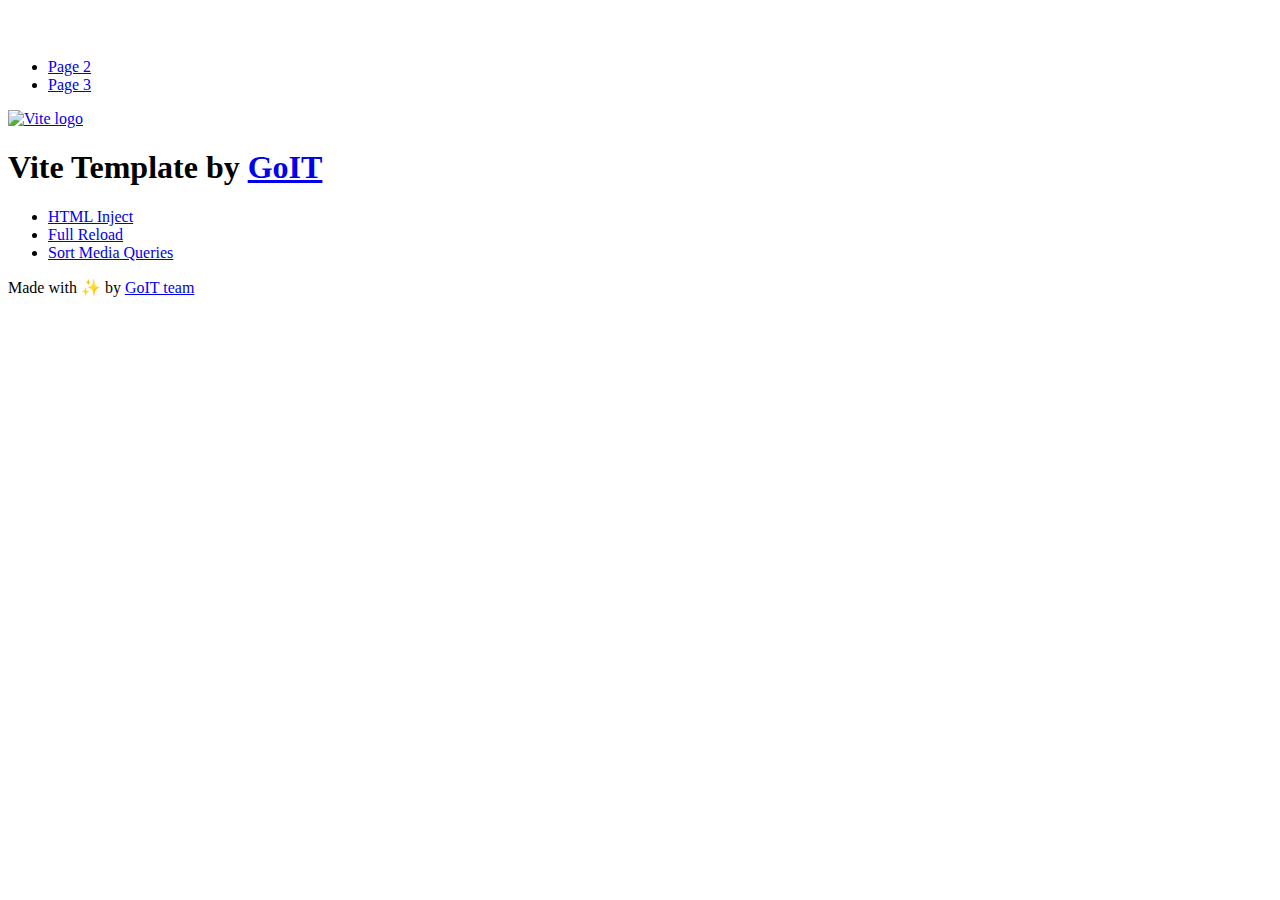
==== index.html @ 27a5d2cd "Deploying to gh-pages from @ Shtyliuk/goit-js-hw-12@f321f753b472a6bd80dbfd1be52873ca7c322662 🚀" ====
<!DOCTYPE html>
<html lang="en">
  <head>
    <meta charset="UTF-8" />
    <link rel="icon" type="image/svg+xml" href="/goit-js-hw-12/favicon.svg" />
    <meta name="viewport" content="width=device-width, initial-scale=1.0" />
    <title>Vanilla App Template</title>
    <script type="module" crossorigin src="/goit-js-hw-12/index.js"></script>
    <link rel="stylesheet" crossorigin href="/goit-js-hw-12/assets/index-DvPDDfy5.css">
  </head>
  <body>
    <header class="header">
  <div class="container">
    <nav class="nav">
      <a class="nav-logo" href="./index.html" aria-label="Site logo">
        <svg class="nav-logo-icon" width="100" height="30">
          <use href="/goit-js-hw-12/assets/sprite-E8vg0sBb.svg#logo"></use>
        </svg>
      </a>
      <ul class="nav-list">
        <li class="nav-item">
          <a class="nav-link {=$highlight-act}" href="./page-2.html">Page 2</a>
        </li>
        <li class="nav-item">
          <a class="nav-link {=$highlight-curr}" href="./page-3.html">Page 3</a>
        </li>
      </ul>
    </nav>
  </div>
</header>


    <main>
      <!-- Loads the specified .html file -->
      <section class="vite-promo">
  <div class="container">
    <div class="vite-promo-thumb">
      <a
        class="vite-promo-link"
        href="https://vitejs.dev/"
        target="_blank"
        rel="noopener noreferrer"
        aria-label="Link to Vite official website"
        title="Vite.js  build tool"
      >
        <!-- Path to images as from index.html file -->
        <img
          class="pic"
          src="/goit-js-hw-12/assets/vite-logo-9o_aqrTe.png"
          alt="Vite logo"
          width="640"
          height="640"
        />
      </a>
    </div>
    <h1 class="main-title">
      <span class="main-title-gradient">Vite</span>
      Template by
      <a
        class="main-title-link"
        href="https://github.com/goitacademy/vanilla-app-template"
        target="_blank"
        rel="noopener noreferrer"
      >
        GoIT
      </a>
    </h1>
  </div>
</section>

      <article class="badges">
  <div class="container">
    <ul class="badges-list">
      <li class="badges-item">
        <a
          class="badges-link"
          href="https://www.npmjs.com/package/vite-plugin-html-inject"
          target="_blank"
          rel="noopener noreferrer"
        >
          HTML Inject
        </a>
      </li>
      <li class="badges-item">
        <a
          class="badges-link"
          href="https://www.npmjs.com/package/vite-plugin-full-reload"
          target="_blank"
          rel="noopener noreferrer"
        >
          Full Reload
        </a>
      </li>
      <li class="badges-item">
        <a
          class="badges-link"
          href="https://www.npmjs.com/package/postcss-sort-media-queries"
          target="_blank"
          rel="noopener noreferrer"
        >
          Sort Media Queries
        </a>
      </li>
    </ul>
  </div>
</article>

    </main>

    <footer class="footer">
  <div class="container">
    <p class="footer-desc">
      Made with ✨ by
      <a
        class="footer-link"
        href="https://goit.global/ua/"
        target="_blank"
        rel="noopener noreferrer"
      >
        GoIT team
      </a>
    </p>
  </div>
</footer>


  </body>
</html>
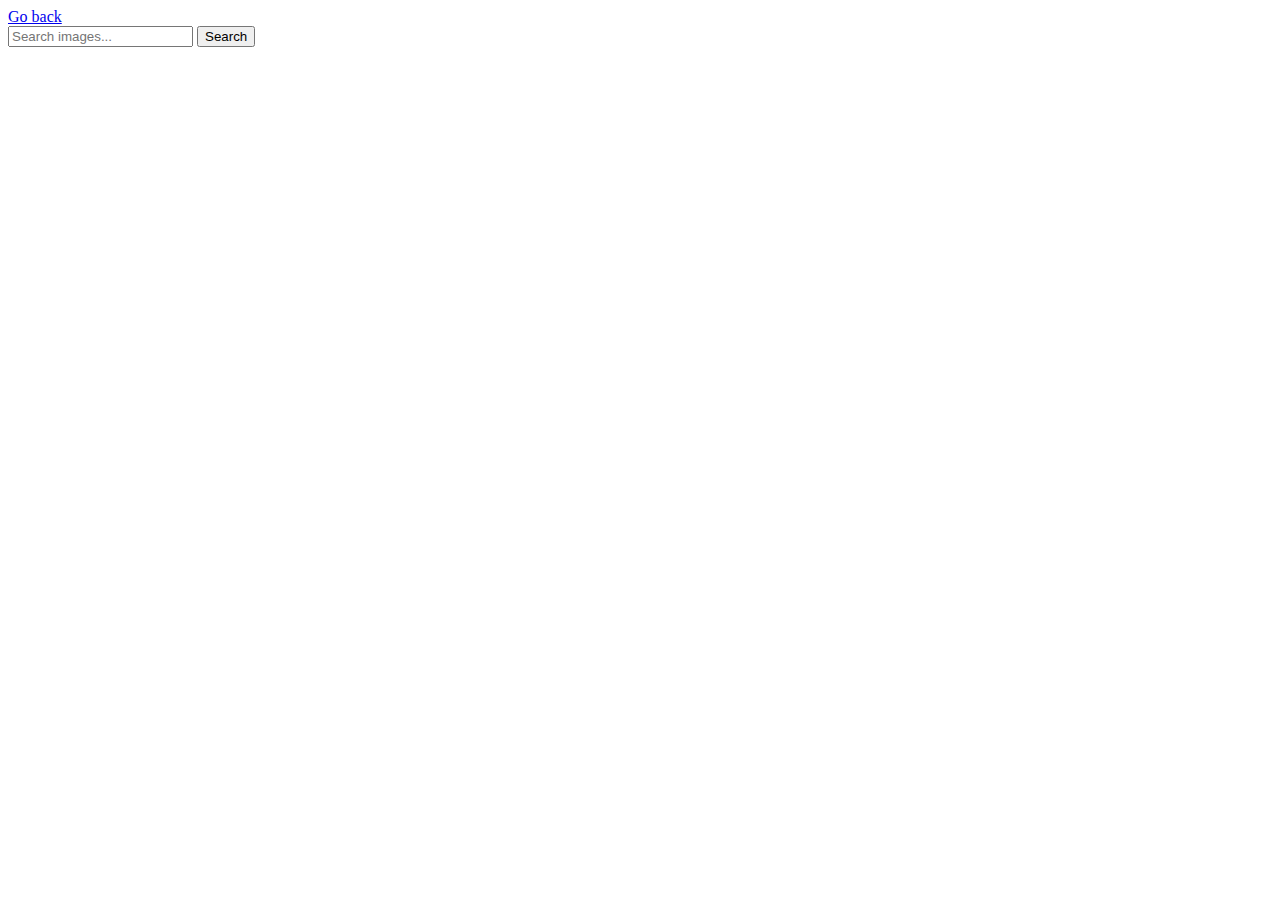
==== commit 664df71a: "Deploying to gh-pages from @ Shtyliuk/goit-js-hw-12@dd16daac268940355c62516ed8293192da9cf391 🚀" ====
--- a/index.html
+++ b/index.html
@@ -2,127 +2,24 @@
 <html lang="en">
   <head>
     <meta charset="UTF-8" />
-    <link rel="icon" type="image/svg+xml" href="/goit-js-hw-12/favicon.svg" />
     <meta name="viewport" content="width=device-width, initial-scale=1.0" />
-    <title>Vanilla App Template</title>
+    <title>Homework12</title>
     <script type="module" crossorigin src="/goit-js-hw-12/index.js"></script>
-    <link rel="stylesheet" crossorigin href="/goit-js-hw-12/assets/index-DvPDDfy5.css">
+    <link rel="modulepreload" crossorigin href="/goit-js-hw-12/assets/vendor-DEZpR2tN.js">
+    <link rel="stylesheet" crossorigin href="/goit-js-hw-12/assets/vendor-DumFYO8Z.css">
+    <link rel="stylesheet" crossorigin href="/goit-js-hw-12/assets/index-BE24Cirx.css">
   </head>
   <body>
-    <header class="header">
-  <div class="container">
-    <nav class="nav">
-      <a class="nav-logo" href="./index.html" aria-label="Site logo">
-        <svg class="nav-logo-icon" width="100" height="30">
-          <use href="/goit-js-hw-12/assets/sprite-E8vg0sBb.svg#logo"></use>
-        </svg>
-      </a>
-      <ul class="nav-list">
-        <li class="nav-item">
-          <a class="nav-link {=$highlight-act}" href="./page-2.html">Page 2</a>
-        </li>
-        <li class="nav-item">
-          <a class="nav-link {=$highlight-curr}" href="./page-3.html">Page 3</a>
-        </li>
-      </ul>
-    </nav>
-  </div>
-</header>
-
-
-    <main>
-      <!-- Loads the specified .html file -->
-      <section class="vite-promo">
-  <div class="container">
-    <div class="vite-promo-thumb">
-      <a
-        class="vite-promo-link"
-        href="https://vitejs.dev/"
-        target="_blank"
-        rel="noopener noreferrer"
-        aria-label="Link to Vite official website"
-        title="Vite.js  build tool"
-      >
-        <!-- Path to images as from index.html file -->
-        <img
-          class="pic"
-          src="/goit-js-hw-12/assets/vite-logo-9o_aqrTe.png"
-          alt="Vite logo"
-          width="640"
-          height="640"
-        />
-      </a>
-    </div>
-    <h1 class="main-title">
-      <span class="main-title-gradient">Vite</span>
-      Template by
-      <a
-        class="main-title-link"
-        href="https://github.com/goitacademy/vanilla-app-template"
-        target="_blank"
-        rel="noopener noreferrer"
-      >
-        GoIT
-      </a>
-    </h1>
-  </div>
-</section>
-
-      <article class="badges">
-  <div class="container">
-    <ul class="badges-list">
-      <li class="badges-item">
-        <a
-          class="badges-link"
-          href="https://www.npmjs.com/package/vite-plugin-html-inject"
-          target="_blank"
-          rel="noopener noreferrer"
-        >
-          HTML Inject
-        </a>
-      </li>
-      <li class="badges-item">
-        <a
-          class="badges-link"
-          href="https://www.npmjs.com/package/vite-plugin-full-reload"
-          target="_blank"
-          rel="noopener noreferrer"
-        >
-          Full Reload
-        </a>
-      </li>
-      <li class="badges-item">
-        <a
-          class="badges-link"
-          href="https://www.npmjs.com/package/postcss-sort-media-queries"
-          target="_blank"
-          rel="noopener noreferrer"
-        >
-          Sort Media Queries
-        </a>
-      </li>
-    </ul>
-  </div>
-</article>
-
-    </main>
-
-    <footer class="footer">
-  <div class="container">
-    <p class="footer-desc">
-      Made with ✨ by
-      <a
-        class="footer-link"
-        href="https://goit.global/ua/"
-        target="_blank"
-        rel="noopener noreferrer"
-      >
-        GoIT team
-      </a>
-    </p>
-  </div>
-</footer>
-
+    <a class="back-link" href="./index.html">Go back</a>
+    <form class="form">
+      <label>
+        <input type="text" name="search-text" placeholder="Search images..." required>
+      </label>
+      <button type="submit">Search</button>
+    </form>
+    
+    <span class="loader" hidden></span>
+    <ul class="gallery"></ul>
 
   </body>
-</html>
+</html>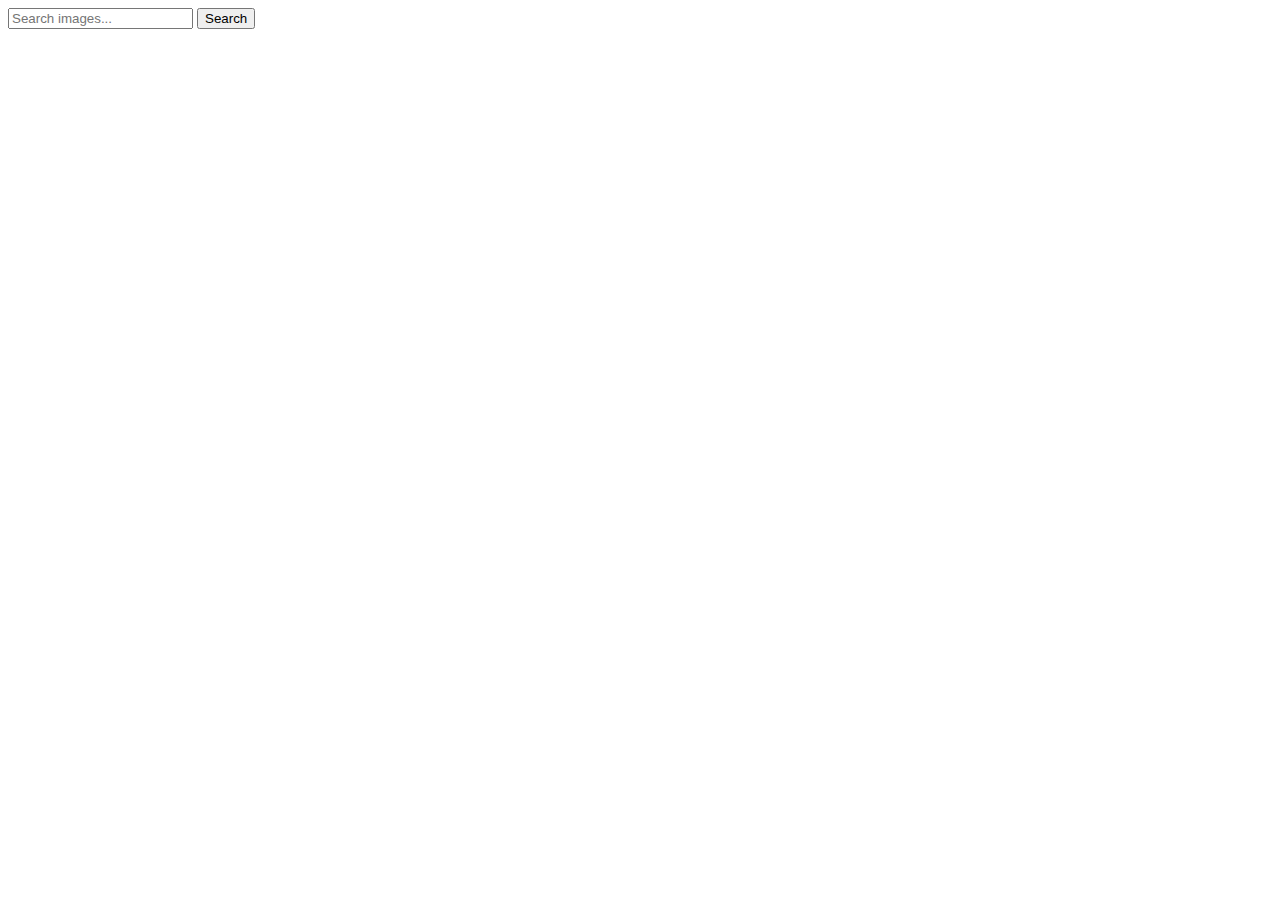
==== commit 4c6abc66: "Deploying to gh-pages from @ Shtyliuk/goit-js-hw-12@87f0805daf29f167a0c2077a08546bc8e9b8b242 🚀" ====
--- a/index.html
+++ b/index.html
@@ -7,10 +7,10 @@
     <script type="module" crossorigin src="/goit-js-hw-12/index.js"></script>
     <link rel="modulepreload" crossorigin href="/goit-js-hw-12/assets/vendor-DEZpR2tN.js">
     <link rel="stylesheet" crossorigin href="/goit-js-hw-12/assets/vendor-DumFYO8Z.css">
-    <link rel="stylesheet" crossorigin href="/goit-js-hw-12/assets/index-BE24Cirx.css">
+    <link rel="stylesheet" crossorigin href="/goit-js-hw-12/assets/index-BwGVTbfA.css">
   </head>
   <body>
-    <a class="back-link" href="./index.html">Go back</a>
+    <!-- <a class="back-link" href="./index.html">Go back</a> -->
     <form class="form">
       <label>
         <input type="text" name="search-text" placeholder="Search images..." required>
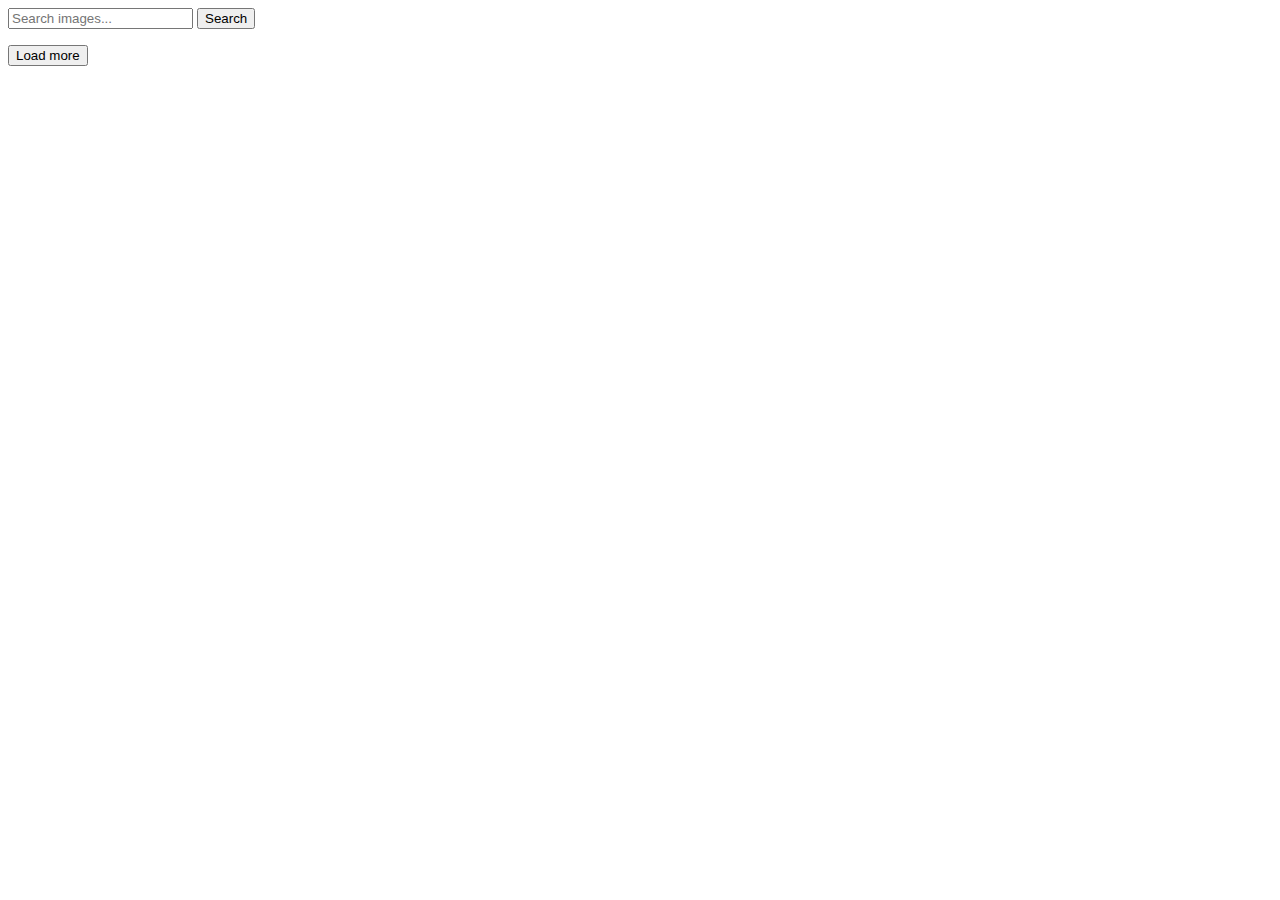
==== commit 8dce58d7: "Deploying to gh-pages from @ Shtyliuk/goit-js-hw-12@7bf120ef6b3406a61a76175a374135a79448eb03 🚀" ====
--- a/index.html
+++ b/index.html
@@ -5,9 +5,9 @@
     <meta name="viewport" content="width=device-width, initial-scale=1.0" />
     <title>Homework12</title>
     <script type="module" crossorigin src="/goit-js-hw-12/index.js"></script>
-    <link rel="modulepreload" crossorigin href="/goit-js-hw-12/assets/vendor-DEZpR2tN.js">
+    <link rel="modulepreload" crossorigin href="/goit-js-hw-12/assets/vendor-BjRz3xa9.js">
     <link rel="stylesheet" crossorigin href="/goit-js-hw-12/assets/vendor-DumFYO8Z.css">
-    <link rel="stylesheet" crossorigin href="/goit-js-hw-12/assets/index-BwGVTbfA.css">
+    <link rel="stylesheet" crossorigin href="/goit-js-hw-12/assets/index-BerQoVE7.css">
   </head>
   <body>
     <!-- <a class="back-link" href="./index.html">Go back</a> -->
@@ -21,5 +21,7 @@
     <span class="loader" hidden></span>
     <ul class="gallery"></ul>
 
+    <button class="load-more" type="btn">Load more</button>
+
   </body>
 </html>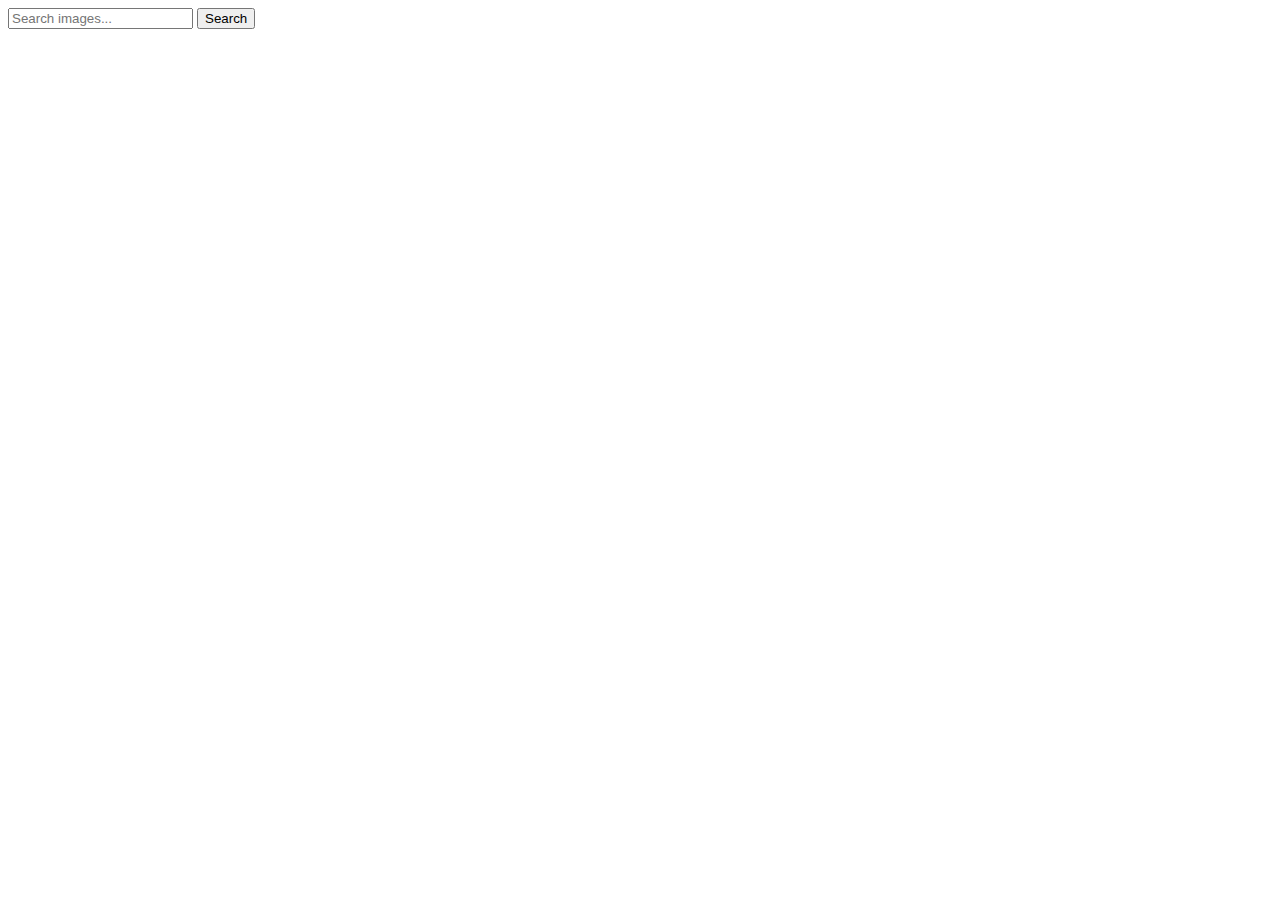
==== commit 670082b4: "Deploying to gh-pages from @ Shtyliuk/goit-js-hw-12@b005e05f3b69dedadf149c21f9d1ad65c8577c3e 🚀" ====
--- a/index.html
+++ b/index.html
@@ -7,21 +7,21 @@
     <script type="module" crossorigin src="/goit-js-hw-12/index.js"></script>
     <link rel="modulepreload" crossorigin href="/goit-js-hw-12/assets/vendor-BjRz3xa9.js">
     <link rel="stylesheet" crossorigin href="/goit-js-hw-12/assets/vendor-DumFYO8Z.css">
-    <link rel="stylesheet" crossorigin href="/goit-js-hw-12/assets/index-BerQoVE7.css">
+    <link rel="stylesheet" crossorigin href="/goit-js-hw-12/assets/index-BpZiST_3.css">
   </head>
   <body>
     <!-- <a class="back-link" href="./index.html">Go back</a> -->
     <form class="form">
       <label>
-        <input type="text" name="search-text" placeholder="Search images..." required>
+        <input class="form-input" type="text" name="search-text" placeholder="Search images..." required>
       </label>
       <button type="submit">Search</button>
     </form>
     
-    <span class="loader" hidden></span>
+    <div class="loader" hidden></div>
     <ul class="gallery"></ul>
 
-    <button class="load-more" type="btn">Load more</button>
+    <button class="load-more" type="button" hidden>Load more</button>
 
   </body>
 </html>